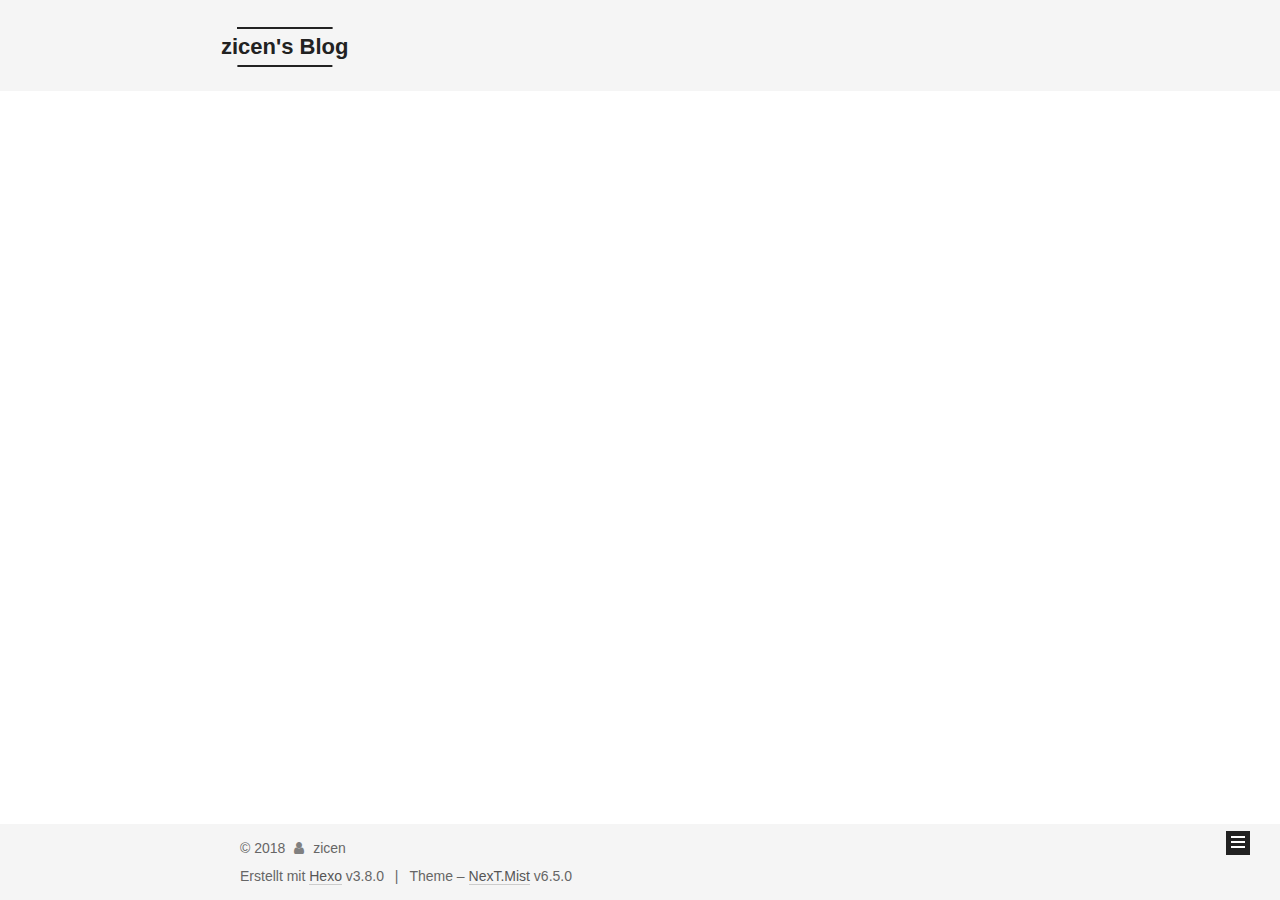
==== archives/index.html @ 10c8f57d "Site updated: 2018-11-01 23:35:56" ====
<!DOCTYPE html>












  


<html class="theme-next mist use-motion" lang="zh-Hans">
<head><meta name="generator" content="Hexo 3.8.0">
  <meta charset="UTF-8">
<meta http-equiv="X-UA-Compatible" content="IE=edge">
<meta name="viewport" content="width=device-width, initial-scale=1, maximum-scale=2">
<meta name="theme-color" content="#222">












<meta http-equiv="Cache-Control" content="no-transform">
<meta http-equiv="Cache-Control" content="no-siteapp">






















<link href="/lib/font-awesome/css/font-awesome.min.css?v=4.6.2" rel="stylesheet" type="text/css">

<link href="/css/main.css?v=6.5.0" rel="stylesheet" type="text/css">


  <link rel="apple-touch-icon" sizes="180x180" href="/images/apple-touch-icon-next.png?v=6.5.0">


  <link rel="icon" type="image/png" sizes="32x32" href="/images/favicon-32x32-next.png?v=6.5.0">


  <link rel="icon" type="image/png" sizes="16x16" href="/images/favicon-16x16-next.png?v=6.5.0">


  <link rel="mask-icon" href="/images/logo.svg?v=6.5.0" color="#222">









<script type="text/javascript" id="hexo.configurations">
  var NexT = window.NexT || {};
  var CONFIG = {
    root: '/',
    scheme: 'Mist',
    version: '6.5.0',
    sidebar: {"position":"left","display":"post","offset":12,"b2t":false,"scrollpercent":false,"onmobile":false},
    fancybox: false,
    fastclick: false,
    lazyload: false,
    tabs: true,
    motion: {"enable":true,"async":false,"transition":{"post_block":"fadeIn","post_header":"slideDownIn","post_body":"slideDownIn","coll_header":"slideLeftIn","sidebar":"slideUpIn"}},
    algolia: {
      applicationID: '',
      apiKey: '',
      indexName: '',
      hits: {"per_page":10},
      labels: {"input_placeholder":"Search for Posts","hits_empty":"We didn't find any results for the search: ${query}","hits_stats":"${hits} results found in ${time} ms"}
    }
  };
</script>


  




  <meta name="description" content="life is struggle">
<meta property="og:type" content="website">
<meta property="og:title" content="zicen&#39;s Blog">
<meta property="og:url" content="http://yoursite.com/archives/index.html">
<meta property="og:site_name" content="zicen&#39;s Blog">
<meta property="og:description" content="life is struggle">
<meta property="og:locale" content="zh-Hans">
<meta name="twitter:card" content="summary">
<meta name="twitter:title" content="zicen&#39;s Blog">
<meta name="twitter:description" content="life is struggle">






  <link rel="canonical" href="http://yoursite.com/archives/">



<script type="text/javascript" id="page.configurations">
  CONFIG.page = {
    sidebar: "",
  };
</script>

  <title>Archiv | zicen's Blog</title>
  











  <noscript>
  <style type="text/css">
    .use-motion .motion-element,
    .use-motion .brand,
    .use-motion .menu-item,
    .sidebar-inner,
    .use-motion .post-block,
    .use-motion .pagination,
    .use-motion .comments,
    .use-motion .post-header,
    .use-motion .post-body,
    .use-motion .collection-title { opacity: initial; }

    .use-motion .logo,
    .use-motion .site-title,
    .use-motion .site-subtitle {
      opacity: initial;
      top: initial;
    }

    .use-motion {
      .logo-line-before i { left: initial; }
      .logo-line-after i { right: initial; }
    }
  </style>
</noscript>

</head>

<body itemscope="" itemtype="http://schema.org/WebPage" lang="zh-Hans">

  
  
    
  

  <div class="container sidebar-position-left page-archive">
    <div class="headband"></div>

    <header id="header" class="header" itemscope="" itemtype="http://schema.org/WPHeader">
      <div class="header-inner"><div class="site-brand-wrapper">
  <div class="site-meta ">
    

    <div class="custom-logo-site-title">
      <a href="/" class="brand" rel="start">
        <span class="logo-line-before"><i></i></span>
        <span class="site-title">zicen's Blog</span>
        <span class="logo-line-after"><i></i></span>
      </a>
    </div>
    
      
        <p class="site-subtitle">life is struggle</p>
      
    
  </div>

  <div class="site-nav-toggle">
    <button aria-label="Toggle navigation bar">
      <span class="btn-bar"></span>
      <span class="btn-bar"></span>
      <span class="btn-bar"></span>
    </button>
  </div>
</div>



<nav class="site-nav">
  
    <ul id="menu" class="menu">
      
        
        
        
          
          <li class="menu-item menu-item-home">
    <a href="/" rel="section">
      <i class="menu-item-icon fa fa-fw fa-home"></i> <br>Startseite</a>
  </li>
        
        
        
          
          <li class="menu-item menu-item-archives menu-item-active">
    <a href="/archives/" rel="section">
      <i class="menu-item-icon fa fa-fw fa-archive"></i> <br>Archiv</a>
  </li>

      
      
    </ul>
  

  
    

    
    
      
      
    
      
      
    
    

  


  

  
</nav>



  



</div>
    </header>

    


    <main id="main" class="main">
      <div class="main-inner">
        <div class="content-wrap">
          
          <div id="content" class="content">
            

  
  
  
  <div class="post-block archive">
    <div id="posts" class="posts-collapse">
      <span class="archive-move-on"></span>

      
      <span class="archive-page-counter">
        
        
        
          
        
        Öhm..! Insgesamt 2 Artikel. Bleib dran.
      </span>
      

      

        
        
        

        
          
          <div class="collection-title">
            <h1 class="archive-year" id="archive-year-2018">2018</h1>
          </div>
        
        

        

  <article class="post post-type-normal" itemscope="" itemtype="http://schema.org/Article">
    <header class="post-header">

      <h2 class="post-title">
        
            <a class="post-title-link" href="/2018/11/01/test/" itemprop="url">
              
                <span itemprop="name">test</span>
              
            </a>
        
      </h2>

      <div class="post-meta">
        <time class="post-time" itemprop="dateCreated" datetime="2018-11-01T23:06:43+08:00" content="2018-11-01">
          11-01
        </time>
      </div>

    </header>
  </article>



      

        
        
        

        
        

        

  <article class="post post-type-normal" itemscope="" itemtype="http://schema.org/Article">
    <header class="post-header">

      <h2 class="post-title">
        
            <a class="post-title-link" href="/2018/11/01/hello-world/" itemprop="url">
              
                <span itemprop="name">Hello World</span>
              
            </a>
        
      </h2>

      <div class="post-meta">
        <time class="post-time" itemprop="dateCreated" datetime="2018-11-01T22:31:47+08:00" content="2018-11-01">
          11-01
        </time>
      </div>

    </header>
  </article>



      

    </div>
  </div>
  
  
  

  



          </div>
          

        </div>
        
          
  
  <div class="sidebar-toggle">
    <div class="sidebar-toggle-line-wrap">
      <span class="sidebar-toggle-line sidebar-toggle-line-first"></span>
      <span class="sidebar-toggle-line sidebar-toggle-line-middle"></span>
      <span class="sidebar-toggle-line sidebar-toggle-line-last"></span>
    </div>
  </div>

  <aside id="sidebar" class="sidebar">
    
    <div class="sidebar-inner">

      

      

      <section class="site-overview-wrap sidebar-panel sidebar-panel-active">
        <div class="site-overview">
          <div class="site-author motion-element" itemprop="author" itemscope="" itemtype="http://schema.org/Person">
            
              <p class="site-author-name" itemprop="name">zicen</p>
              <p class="site-description motion-element" itemprop="description">life is struggle</p>
          </div>

          
            <nav class="site-state motion-element">
              
                <div class="site-state-item site-state-posts">
                
                  <a href="/archives/">
                
                    <span class="site-state-item-count">2</span>
                    <span class="site-state-item-name">Artikel</span>
                  </a>
                </div>
              

              

              
            </nav>
          

          

          

          
          

          
          

          
            
          
          

        </div>
      </section>

      

      

    </div>
  </aside>


        
      </div>
    </main>

    <footer id="footer" class="footer">
      <div class="footer-inner">
        <div class="copyright"> &copy; <span itemprop="copyrightYear">2018</span>
  <span class="with-love" id="animate">
    <i class="fa fa-user"></i>
  </span>
  <span class="author" itemprop="copyrightHolder">zicen</span>

  

  
</div>




  <div class="powered-by">Erstellt mit  <a class="theme-link" target="_blank" href="https://hexo.io">Hexo</a> v3.8.0</div>



  <span class="post-meta-divider">|</span>



  <div class="theme-info">Theme – <a class="theme-link" target="_blank" href="https://theme-next.org">NexT.Mist</a> v6.5.0</div>




        








        
      </div>
    </footer>

    
      <div class="back-to-top">
        <i class="fa fa-arrow-up"></i>
        
      </div>
    

    
	
    

    
  </div>

  

<script type="text/javascript">
  if (Object.prototype.toString.call(window.Promise) !== '[object Function]') {
    window.Promise = null;
  }
</script>


























  
  
    <script type="text/javascript" src="/lib/jquery/index.js?v=2.1.3"></script>
  

  
  
    <script type="text/javascript" src="/lib/velocity/velocity.min.js?v=1.2.1"></script>
  

  
  
    <script type="text/javascript" src="/lib/velocity/velocity.ui.min.js?v=1.2.1"></script>
  


  


  <script type="text/javascript" src="/js/src/utils.js?v=6.5.0"></script>

  <script type="text/javascript" src="/js/src/motion.js?v=6.5.0"></script>



  
  

  

  


  <script type="text/javascript" src="/js/src/bootstrap.js?v=6.5.0"></script>



  



  










  





  

  

  

  

  

  
  

  

  

  

  

  

</body>
</html>
---- css/main.css ----
/* normalize.css v3.0.2 | MIT License | git.io/normalize */
html {
  font-family: sans-serif; /* 1 */
  -ms-text-size-adjust: 100%; /* 2 */
  -webkit-text-size-adjust: 100%; /* 2 */
}
body {
  margin: 0;
}
article,
aside,
details,
figcaption,
figure,
footer,
header,
hgroup,
main,
menu,
nav,
section,
summary {
  display: block;
}
audio,
canvas,
progress,
video {
  display: inline-block; /* 1 */
  vertical-align: baseline; /* 2 */
}
audio:not([controls]) {
  display: none;
  height: 0;
}
[hidden],
template {
  display: none;
}
a {
  background-color: transparent;
}
a:active,
a:hover {
  outline: 0;
}
abbr[title] {
  border-bottom: 1px dotted;
}
b,
strong {
  font-weight: bold;
}
dfn {
  font-style: italic;
}
h1 {
  font-size: 2em;
  margin: 0.67em 0;
}
mark {
  background: #ff0;
  color: #000;
}
small {
  font-size: 80%;
}
sub,
sup {
  font-size: 75%;
  line-height: 0;
  position: relative;
  vertical-align: baseline;
}
sup {
  top: -0.5em;
}
sub {
  bottom: -0.25em;
}
img {
  border: 0;
}
svg:not(:root) {
  overflow: hidden;
}
figure {
  margin: 1em 40px;
}
hr {
  -moz-box-sizing: content-box;
  box-sizing: content-box;
  height: 0;
}
pre {
  overflow: auto;
}
code,
kbd,
pre,
samp {
  font-family: monospace, monospace;
  font-size: 1em;
}
button,
input,
optgroup,
select,
textarea {
  color: inherit; /* 1 */
  font: inherit; /* 2 */
  margin: 0; /* 3 */
}
button {
  overflow: visible;
}
button,
select {
  text-transform: none;
}
button,
html input[type="button"],
input[type="reset"],
input[type="submit"] {
  -webkit-appearance: button; /* 2 */
  cursor: pointer; /* 3 */
}
button[disabled],
html input[disabled] {
  cursor: default;
}
button::-moz-focus-inner,
input::-moz-focus-inner {
  border: 0;
  padding: 0;
}
input {
  line-height: normal;
}
input[type="checkbox"],
input[type="radio"] {
  box-sizing: border-box; /* 1 */
  padding: 0; /* 2 */
}
input[type="number"]::-webkit-inner-spin-button,
input[type="number"]::-webkit-outer-spin-button {
  height: auto;
}
input[type="search"] {
  -webkit-appearance: textfield; /* 1 */
  -moz-box-sizing: content-box;
  -webkit-box-sizing: content-box; /* 2 */
  box-sizing: content-box;
}
input[type="search"]::-webkit-search-cancel-button,
input[type="search"]::-webkit-search-decoration {
  -webkit-appearance: none;
}
fieldset {
  border: 1px solid #c0c0c0;
  margin: 0 2px;
  padding: 0.35em 0.625em 0.75em;
}
legend {
  border: 0; /* 1 */
  padding: 0; /* 2 */
}
textarea {
  overflow: auto;
}
optgroup {
  font-weight: bold;
}
table {
  border-collapse: collapse;
  border-spacing: 0;
}
td,
th {
  padding: 0;
}
::selection {
  background: #262a30;
  color: #fff;
}
body {
  position: relative;
  font-family: 'Lato', "PingFang SC", "Microsoft YaHei", sans-serif;
  font-size: 14px;
  line-height: 2;
  color: #555;
  background: #fff;
}
@media (max-width: 767px) {
  body {
    padding-right: 0 !important;
  }
}
@media (min-width: 768px) and (max-width: 991px) {
  body {
    padding-right: 0 !important;
  }
}
@media (min-width: 1200px) {
  body {
    font-size: 16px;
  }
}
h1,
h2,
h3,
h4,
h5,
h6 {
  margin: 0;
  padding: 0;
  font-weight: bold;
  line-height: 1.5;
  font-family: 'Lato', "PingFang SC", "Microsoft YaHei", sans-serif;
}
h1,
h2,
h3,
h4,
h5,
h6 {
  margin: 20px 0 15px;
}
h1 {
  font-size: 24px;
}
@media (max-width: 767px) {
  h1 {
    font-size: 20px;
  }
}
h2 {
  font-size: 22px;
}
@media (max-width: 767px) {
  h2 {
    font-size: 18px;
  }
}
h3 {
  font-size: 20px;
}
@media (max-width: 767px) {
  h3 {
    font-size: 16px;
  }
}
h4 {
  font-size: 18px;
}
@media (max-width: 767px) {
  h4 {
    font-size: 14px;
  }
}
h5 {
  font-size: 16px;
}
@media (max-width: 767px) {
  h5 {
    font-size: 12px;
  }
}
h6 {
  font-size: 14px;
}
@media (max-width: 767px) {
  h6 {
    font-size: 10px;
  }
}
p {
  margin: 0 0 20px 0;
}
a,
span.exturl {
  overflow-wrap: break-word;
  word-wrap: break-word;
  background-color: transparent;
  color: #555;
  text-decoration: none;
  outline: none;
  border-bottom: 1px solid #999;
  cursor: pointer;
}
a:hover,
span.exturl:hover,
a:active,
span.exturl:active {
  color: #222;
  border-bottom-color: #222;
}
blockquote {
  margin: 0;
  padding: 0;
}
img {
  display: block;
  margin: auto;
  max-width: 100%;
  height: auto;
}
hr {
  margin: 40px 0;
  height: 3px;
  border: none;
  background-color: #ddd;
  background-image: repeating-linear-gradient(-45deg, #fff, #fff 4px, transparent 4px, transparent 8px);
}
blockquote {
  padding: 0 15px;
  color: #666;
  border-left: 4px solid #ddd;
}
blockquote cite::before {
  content: "-";
  padding: 0 5px;
}
dt {
  font-weight: 700;
}
dd {
  margin: 0;
  padding: 0;
}
kbd {
  border: 1px solid #ccc;
  border-radius: 0.2em;
  box-shadow: 0.1em 0.1em 0.2em rgba(0,0,0,0.1);
  background-color: #f9f9f9;
  font-family: inherit;
  background-image: -webkit-linear-gradient(top, #eee, #fff, #eee);
  padding: 0.1em 0.3em;
  white-space: nowrap;
}
.text-left {
  text-align: left;
}
.text-center {
  text-align: center;
}
.text-right {
  text-align: right;
}
.text-justify {
  text-align: justify;
}
.text-nowrap {
  white-space: nowrap;
}
.text-lowercase {
  text-transform: lowercase;
}
.text-uppercase {
  text-transform: uppercase;
}
.text-capitalize {
  text-transform: capitalize;
}
.center-block {
  display: block;
  margin-left: auto;
  margin-right: auto;
}
.clearfix:before,
.clearfix:after {
  content: " ";
  display: table;
}
.clearfix:after {
  clear: both;
}
.pullquote {
  width: 45%;
}
.pullquote.left {
  float: left;
  margin-left: 5px;
  margin-right: 10px;
}
.pullquote.right {
  float: right;
  margin-left: 10px;
  margin-right: 5px;
}
.affix.affix.affix {
  position: fixed;
}
.translation {
  margin-top: -20px;
  font-size: 14px;
  color: #999;
}
.scrollbar-measure {
  width: 100px;
  height: 100px;
  overflow: scroll;
  position: absolute;
  top: -9999px;
}
.use-motion .motion-element {
  opacity: 0;
}
table {
  margin: 20px 0;
  width: 100%;
  border-collapse: collapse;
  border-spacing: 0;
  border: 1px solid #ddd;
  font-size: 14px;
  word-break: break-all;
}
table>tbody>tr:nth-of-type(odd) {
  background-color: #f9f9f9;
}
table>tbody>tr:hover {
  background-color: #f5f5f5;
}
caption,
th,
td {
  padding: 8px;
  text-align: left;
  vertical-align: middle;
  font-weight: normal;
}
th,
td {
  border-bottom: 3px solid #ddd;
  border-right: 1px solid #eee;
}
th {
  padding-bottom: 10px;
  font-weight: 700;
}
td {
  border-bottom-width: 1px;
}
html,
body {
  height: 100%;
}
.container {
  position: relative;
  min-height: 100%;
}
.header-inner {
  margin: 0 auto;
  padding: 100px 0 70px;
  width: 700px;
}
@media (min-width: 1200px) {
  .container .header-inner {
    width: 800px;
  }
}
@media (min-width: 1600px) {
  .container .header-inner {
    width: 900px;
  }
}
.main {
  padding-bottom: 150px;
}
.main-inner {
  margin: 0 auto;
  width: 700px;
}
@media (min-width: 1200px) {
  .container .main-inner {
    width: 800px;
  }
}
@media (min-width: 1600px) {
  .container .main-inner {
    width: 900px;
  }
}
.footer {
  position: absolute;
  left: 0;
  bottom: 0;
  width: 100%;
  min-height: 50px;
}
.footer-inner {
  box-sizing: border-box;
  margin: 20px auto;
  width: 700px;
}
@media (min-width: 1200px) {
  .container .footer-inner {
    width: 800px;
  }
}
@media (min-width: 1600px) {
  .container .footer-inner {
    width: 900px;
  }
}
pre,
.highlight {
  overflow: auto;
  margin: 20px 0;
  padding: 0;
  font-size: 14px;
  color: #4d4d4c;
  background: #f7f7f7;
  line-height: 1.6;
}
pre,
code {
  font-family: consolas, Menlo, "PingFang SC", "Microsoft YaHei", monospace;
}
code {
  overflow-wrap: break-word;
  word-wrap: break-word;
  padding: 2px 4px;
  color: #555;
  background: #eee;
  border-radius: 3px;
  font-size: 14px;
}
pre {
  padding: 10px;
}
pre code {
  padding: 0;
  color: #4d4d4c;
  background: none;
  text-shadow: none;
}
.highlight {
  border-radius: 1px;
}
.highlight pre {
  border: none;
  margin: 0;
  padding: 10px 0;
}
.highlight table {
  margin: 0;
  width: auto;
  border: none;
}
.highlight td {
  border: none;
  padding: 0;
}
.highlight figcaption {
  font-size: 1em;
  color: #4d4d4c;
  line-height: 1em;
  margin-bottom: 1em;
  margin: 0em;
  padding: 0.5em;
  background: #eee;
  border-bottom: 1px solid #e9e9e9;
}
.highlight figcaption:before,
.highlight figcaption:after {
  content: " ";
  display: table;
}
.highlight figcaption:after {
  clear: both;
}
.highlight figcaption a {
  float: right;
  color: #4d4d4c;
}
.highlight figcaption a:hover {
  border-bottom-color: #4d4d4c;
}
.highlight .gutter pre {
  padding-left: 10px;
  padding-right: 10px;
  color: #869194;
  text-align: right;
  background-color: #eff2f3;
}
.highlight .code pre {
  width: 100%;
  padding-left: 10px;
  padding-right: 10px;
  background-color: #f7f7f7;
}
.highlight .line {
  height: 20px;
}
.gutter {
  -webkit-user-select: none;
  -moz-user-select: none;
  -ms-user-select: none;
  user-select: none;
}
.gist table {
  width: auto;
}
.gist table td {
  border: none;
}
pre .deletion {
  background: #fdd;
}
pre .addition {
  background: #dfd;
}
pre .meta {
  color: #8959a8;
}
pre .comment {
  color: #8e908c;
}
pre .variable,
pre .attribute,
pre .tag,
pre .regexp,
pre .ruby .constant,
pre .xml .tag .title,
pre .xml .pi,
pre .xml .doctype,
pre .html .doctype,
pre .css .id,
pre .css .class,
pre .css .pseudo {
  color: #c82829;
}
pre .number,
pre .preprocessor,
pre .built_in,
pre .literal,
pre .params,
pre .constant,
pre .command {
  color: #f5871f;
}
pre .ruby .class .title,
pre .css .rules .attribute,
pre .string,
pre .value,
pre .inheritance,
pre .header,
pre .ruby .symbol,
pre .xml .cdata,
pre .special,
pre .number,
pre .formula {
  color: #718c00;
}
pre .title,
pre .css .hexcolor {
  color: #3e999f;
}
pre .function,
pre .python .decorator,
pre .python .title,
pre .ruby .function .title,
pre .ruby .title .keyword,
pre .perl .sub,
pre .javascript .title,
pre .coffeescript .title {
  color: #4271ae;
}
pre .keyword,
pre .javascript .function {
  color: #8959a8;
}
.posts-expand .post-body img.full-image {
  border: none;
}
.blockquote-center,
.page-home .post-type-quote blockquote,
.page-post-detail .post-type-quote blockquote {
  position: relative;
  margin: 40px 0;
  padding: 0;
  border-left: none;
  text-align: center;
}
.blockquote-center::before,
.page-home .post-type-quote blockquote::before,
.page-post-detail .post-type-quote blockquote::before,
.blockquote-center::after,
.page-home .post-type-quote blockquote::after,
.page-post-detail .post-type-quote blockquote::after {
  position: absolute;
  content: ' ';
  display: block;
  width: 100%;
  height: 24px;
  opacity: 0.2;
  background-repeat: no-repeat;
  background-position: 0 -6px;
  background-size: 22px 22px;
}
.blockquote-center::before,
.page-home .post-type-quote blockquote::before,
.page-post-detail .post-type-quote blockquote::before {
  top: -20px;
  background-image: url("../images/quote-l.svg");
  border-top: 1px solid #ccc;
}
.blockquote-center::after,
.page-home .post-type-quote blockquote::after,
.page-post-detail .post-type-quote blockquote::after {
  bottom: -20px;
  background-image: url("../images/quote-r.svg");
  border-bottom: 1px solid #ccc;
  background-position: 100% 8px;
}
.blockquote-center p,
.page-home .post-type-quote blockquote p,
.page-post-detail .post-type-quote blockquote p,
.blockquote-center div,
.page-home .post-type-quote blockquote div,
.page-post-detail .post-type-quote blockquote div {
  text-align: center;
}
.post .post-body .group-picture img {
  box-sizing: border-box;
  padding: 0 3px;
  border: none;
}
.post .group-picture-row {
  overflow: hidden;
  margin-top: 6px;
}
.post .group-picture-row:first-child {
  margin-top: 0;
}
.post .group-picture-column {
  float: left;
}
.page-post-detail .post-body .group-picture-column {
  float: none;
  margin-top: 10px;
  width: auto !important;
}
.page-post-detail .post-body .group-picture-column img {
  margin: 0 auto;
}
.page-archive .group-picture-container {
  overflow: hidden;
}
.page-archive .group-picture-row {
  float: left;
}
.page-archive .group-picture-row:first-child {
  margin-top: 6px;
}
.page-archive .group-picture-column {
  max-width: 150px;
  max-height: 150px;
}
.post-body .note {
  position: relative;
  padding: 15px;
  margin-bottom: 20px;
  border: 1px solid #eee;
  border-left-width: 5px;
  border-radius: 3px;
}
.post-body .note h2,
.post-body .note h3,
.post-body .note h4,
.post-body .note h5,
.post-body .note h6 {
  margin-top: 0;
  margin-bottom: 0;
  border-bottom: initial;
  padding-top: 0 !important;
}
.post-body .note p:first-child,
.post-body .note ul:first-child,
.post-body .note ol:first-child,
.post-body .note table:first-child,
.post-body .note pre:first-child,
.post-body .note blockquote:first-child {
  margin-top: 0;
}
.post-body .note p:last-child,
.post-body .note ul:last-child,
.post-body .note ol:last-child,
.post-body .note table:last-child,
.post-body .note pre:last-child,
.post-body .note blockquote:last-child {
  margin-bottom: 0;
}
.post-body .note.default {
  border-left-color: #777;
}
.post-body .note.default h2,
.post-body .note.default h3,
.post-body .note.default h4,
.post-body .note.default h5,
.post-body .note.default h6 {
  color: #777;
}
.post-body .note.primary {
  border-left-color: #6f42c1;
}
.post-body .note.primary h2,
.post-body .note.primary h3,
.post-body .note.primary h4,
.post-body .note.primary h5,
.post-body .note.primary h6 {
  color: #6f42c1;
}
.post-body .note.info {
  border-left-color: #428bca;
}
.post-body .note.info h2,
.post-body .note.info h3,
.post-body .note.info h4,
.post-body .note.info h5,
.post-body .note.info h6 {
  color: #428bca;
}
.post-body .note.success {
  border-left-color: #5cb85c;
}
.post-body .note.success h2,
.post-body .note.success h3,
.post-body .note.success h4,
.post-body .note.success h5,
.post-body .note.success h6 {
  color: #5cb85c;
}
.post-body .note.warning {
  border-left-color: #f0ad4e;
}
.post-body .note.warning h2,
.post-body .note.warning h3,
.post-body .note.warning h4,
.post-body .note.warning h5,
.post-body .note.warning h6 {
  color: #f0ad4e;
}
.post-body .note.danger {
  border-left-color: #d9534f;
}
.post-body .note.danger h2,
.post-body .note.danger h3,
.post-body .note.danger h4,
.post-body .note.danger h5,
.post-body .note.danger h6 {
  color: #d9534f;
}
.post-body .label {
  display: inline;
  padding: 0 2px;
  white-space: nowrap;
}
.post-body .label.default {
  background-color: #f0f0f0;
}
.post-body .label.primary {
  background-color: #efe6f7;
}
.post-body .label.info {
  background-color: #e5f2f8;
}
.post-body .label.success {
  background-color: #e7f4e9;
}
.post-body .label.warning {
  background-color: #fcf6e1;
}
.post-body .label.danger {
  background-color: #fae8eb;
}
.post-body .tabs {
  position: relative;
  display: block;
  margin-bottom: 20px;
  padding-top: 10px;
}
.post-body .tabs ul.nav-tabs {
  margin: 0;
  padding: 0;
  display: flex;
  margin-bottom: -1px;
}
@media (max-width: 413px) {
  .post-body .tabs ul.nav-tabs {
    display: block;
    margin-bottom: 5px;
  }
}
.post-body .tabs ul.nav-tabs li.tab {
  list-style-type: none !important;
  margin: 0 0.25em 0 0;
  border-top: 3px solid transparent;
  border-left: 1px solid transparent;
  border-right: 1px solid transparent;
}
@media (max-width: 413px) {
  .post-body .tabs ul.nav-tabs li.tab {
    margin: initial;
    border-top: 1px solid transparent;
    border-left: 3px solid transparent;
    border-right: 1px solid transparent;
    border-bottom: 1px solid transparent;
  }
}
.post-body .tabs ul.nav-tabs li.tab a {
  outline: 0;
  border-bottom: initial;
  display: block;
  line-height: 1.8em;
  padding: 0.25em 0.75em;
  transition-duration: 0.2s;
  transition-timing-function: ease-out;
  transition-delay: 0s;
}
.post-body .tabs ul.nav-tabs li.tab a i {
  width: 1.285714285714286em;
}
.post-body .tabs ul.nav-tabs li.tab.active {
  border-top: 3px solid #fc6423;
  border-left: 1px solid #ddd;
  border-right: 1px solid #ddd;
  background-color: #fff;
}
@media (max-width: 413px) {
  .post-body .tabs ul.nav-tabs li.tab.active {
    border-top: 1px solid #ddd;
    border-left: 3px solid #fc6423;
    border-right: 1px solid #ddd;
    border-bottom: 1px solid #ddd;
  }
}
.post-body .tabs ul.nav-tabs li.tab.active a {
  cursor: default;
  color: #555;
}
.post-body .tabs .tab-content {
  background-color: #fff;
}
.post-body .tabs .tab-content .tab-pane {
  border: 1px solid #ddd;
  padding: 20px 20px 0 20px;
}
.post-body .tabs .tab-content .tab-pane:not(.active) {
  display: none !important;
}
.post-body .tabs .tab-content .tab-pane.active {
  display: block !important;
}
.btn {
  display: inline-block;
  padding: 0 20px;
  font-size: 14px;
  color: #555;
  background: transparent;
  border: 2px solid #222;
  text-decoration: none;
  border-radius: 0;
  transition-property: background-color;
  transition-duration: 0.2s;
  transition-timing-function: ease-in-out;
  transition-delay: 0s;
  line-height: 2;
}
.btn:hover {
  border-color: #222;
  color: #222;
  background: #fff;
}
.btn +.btn {
  margin: 0 0 8px 8px;
}
.btn .fa-fw {
  width: 1.285714285714286em;
  text-align: left;
}
.btn-bar {
  display: block;
  width: 22px;
  height: 2px;
  background: #555;
  border-radius: 1px;
}
.btn-bar+.btn-bar {
  margin-top: 4px;
}
.pagination {
  margin: 120px 0 40px;
  text-align: center;
  border-top: 1px solid #eee;
}
.page-number-basic,
.pagination .prev,
.pagination .next,
.pagination .page-number,
.pagination .space {
  display: inline-block;
  position: relative;
  top: -1px;
  margin: 0 10px;
  padding: 0 11px;
}
@media (max-width: 767px) {
  .page-number-basic,
  .pagination .prev,
  .pagination .next,
  .pagination .page-number,
  .pagination .space {
    margin: 0 5px;
  }
}
.pagination .prev,
.pagination .next,
.pagination .page-number {
  border-bottom: 0;
  border-top: 1px solid #eee;
  transition-property: border-color;
  transition-duration: 0.2s;
  transition-timing-function: ease-in-out;
  transition-delay: 0s;
}
.pagination .prev:hover,
.pagination .next:hover,
.pagination .page-number:hover {
  border-top-color: #222;
}
.pagination .space {
  padding: 0;
  margin: 0;
}
.pagination .prev {
  margin-left: 0;
}
.pagination .next {
  margin-right: 0;
}
.pagination .page-number.current {
  color: #fff;
  background: #ccc;
  border-top-color: #ccc;
}
@media (max-width: 767px) {
  .pagination {
    border-top: none;
  }
  .pagination .prev,
  .pagination .next,
  .pagination .page-number {
    margin-bottom: 10px;
    border-top: 0;
    border-bottom: 1px solid #eee;
    padding: 0 10px;
  }
  .pagination .prev:hover,
  .pagination .next:hover,
  .pagination .page-number:hover {
    border-bottom-color: #222;
  }
}
.comments {
  margin: 60px 20px 0;
}
.tag-cloud {
  text-align: center;
}
.tag-cloud a {
  display: inline-block;
  margin: 10px;
}
.back-to-top {
  box-sizing: border-box;
  position: fixed;
  bottom: -100px;
  right: 30px;
  z-index: 1050;
  padding: 0 6px;
  width: 24px;
  background: #222;
  font-size: 12px;
  opacity: 1;
  color: #fff;
  cursor: pointer;
  text-align: center;
  -webkit-transform: translateZ(0);
  transition-property: bottom;
  transition-duration: 0.2s;
  transition-timing-function: ease-in-out;
  transition-delay: 0s;
}
@media (min-width: 768px) and (max-width: 991px) {
  .back-to-top {
    display: none !important;
  }
}
@media (max-width: 767px) {
  .back-to-top {
    display: none !important;
  }
}
.back-to-top.back-to-top-on {
  bottom: 19px;
}
.header {
  background: transparent;
}
.header-inner {
  position: relative;
}
.headband {
  height: 3px;
  background: #222;
}
.site-meta {
  margin: 0;
  text-align: left;
}
@media (max-width: 767px) {
  .site-meta {
    text-align: center;
  }
}
.brand {
  position: relative;
  display: inline-block;
  padding: 0 40px;
  color: #222;
  background: #222;
  border-bottom: none;
}
.brand:hover {
  color: #222;
}
.logo {
  display: inline-block;
  margin-right: 5px;
  line-height: 36px;
  vertical-align: top;
}
.site-title {
  display: inline-block;
  vertical-align: top;
  line-height: 36px;
  font-size: 20px;
  font-weight: normal;
  font-family: 'Lato', "PingFang SC", "Microsoft YaHei", sans-serif;
}
.site-subtitle {
  margin-top: 10px;
  font-size: 13px;
  color: #999;
}
.use-motion .brand {
  opacity: 0;
}
.use-motion .logo,
.use-motion .site-title,
.use-motion .site-subtitle {
  opacity: 0;
  position: relative;
  top: -10px;
}
.site-nav-toggle {
  display: none;
  position: absolute;
  top: 10px;
  left: 10px;
}
@media (max-width: 767px) {
  .site-nav-toggle {
    display: block;
  }
}
.site-nav-toggle button {
  margin-top: 2px;
  padding: 9px 10px;
  background: transparent;
  border: none;
}
@media (max-width: 767px) {
  .site-nav {
    display: none;
    margin: 0 -10px;
    padding: 0 10px;
    clear: both;
    border-top: 1px solid #ddd;
  }
}
@media (min-width: 768px) and (max-width: 991px) {
  .site-nav {
    display: block !important;
  }
}
@media (min-width: 992px) {
  .site-nav {
    display: block !important;
  }
}
.menu {
  margin-top: 20px;
  padding-left: 0;
  text-align: center;
}
.menu .menu-item {
  display: inline-block;
  margin: 0 10px;
  list-style: none;
}
@media screen and (max-width: 767px) {
  .menu .menu-item {
    margin-top: 10px;
  }
}
.menu .menu-item a {
  display: block;
  font-size: 13px;
  line-height: inherit;
  border-bottom: 1px solid transparent;
  transition-property: border-color;
  transition-duration: 0.2s;
  transition-timing-function: ease-in-out;
  transition-delay: 0s;
}
.menu .menu-item a:hover,
.menu-item-active a {
  border-bottom-color: #222;
}
.menu .menu-item .fa {
  margin-right: 5px;
}
.use-motion .menu-item {
  opacity: 0;
}
.post-body {
  overflow-wrap: break-word;
  word-wrap: break-word;
  font-family: 'Lato', "PingFang SC", "Microsoft YaHei", sans-serif;
}
.post-body span.exturl .fa {
  font-size: 14px;
  margin-left: 4px;
}
.post-body .fancybox img {
  display: block !important;
  margin: 0 auto;
  cursor: pointer;
  cursor: zoom-in;
  cursor: -webkit-zoom-in;
}
.post-body .image-caption,
.post-body .figure .caption {
  margin: -20px auto 15px;
  text-align: center;
  font-size: 14px;
  color: #999;
  font-weight: bold;
  line-height: 1;
}
.post-sticky-flag {
  display: inline-block;
  font-size: 16px;
  -ms-transform: rotate(30deg);
  -webkit-transform: rotate(30deg);
  -moz-transform: rotate(30deg);
  -ms-transform: rotate(30deg);
  -o-transform: rotate(30deg);
  transform: rotate(30deg);
}
.use-motion .post-block,
.use-motion .pagination,
.use-motion .comments {
  opacity: 0;
}
.use-motion .post-header {
  opacity: 0;
}
.use-motion .post-body {
  opacity: 0;
}
.use-motion .collection-title {
  opacity: 0;
}
.posts-expand {
  padding-top: 40px;
}
@media (max-width: 767px) {
  .posts-expand {
    margin: 0 20px;
  }
  .post-body pre .gutter pre {
    padding-right: 10px;
  }
  .post-body .highlight {
    margin-left: 0px;
    margin-right: 0px;
    padding: 0;
  }
  .post-body .highlight .gutter pre {
    padding-right: 10px;
  }
}
@media (min-width: 992px) {
  .posts-expand .post-body {
    text-align: justify;
  }
}
.posts-expand .post-body h2,
.posts-expand .post-body h3,
.posts-expand .post-body h4,
.posts-expand .post-body h5,
.posts-expand .post-body h6 {
  padding-top: 10px;
}
.posts-expand .post-body h2 .header-anchor,
.posts-expand .post-body h3 .header-anchor,
.posts-expand .post-body h4 .header-anchor,
.posts-expand .post-body h5 .header-anchor,
.posts-expand .post-body h6 .header-anchor {
  float: right;
  margin-left: 10px;
  color: #ccc;
  border-bottom-style: none;
  visibility: hidden;
}
.posts-expand .post-body h2 .header-anchor:hover,
.posts-expand .post-body h3 .header-anchor:hover,
.posts-expand .post-body h4 .header-anchor:hover,
.posts-expand .post-body h5 .header-anchor:hover,
.posts-expand .post-body h6 .header-anchor:hover {
  color: inherit;
}
.posts-expand .post-body h2:hover .header-anchor,
.posts-expand .post-body h3:hover .header-anchor,
.posts-expand .post-body h4:hover .header-anchor,
.posts-expand .post-body h5:hover .header-anchor,
.posts-expand .post-body h6:hover .header-anchor {
  visibility: visible;
}
.posts-expand .post-body ul li {
  list-style: circle;
}
.posts-expand .post-body img {
  box-sizing: border-box;
  margin: auto;
  padding: 3px;
  border: 1px solid #ddd;
}
.posts-expand .post-body .fancybox img {
  margin: 0 auto 25px;
}
.posts-expand .post-body img {
  margin: 0 auto 25px;
}
@media (max-width: 767px) {
  .posts-collapse {
    margin: 0 20px;
  }
  .posts-collapse .post-title,
  .posts-collapse .post-meta {
    display: block;
    width: auto;
    text-align: left;
  }
}
.posts-collapse {
  position: relative;
  z-index: 1010;
  margin-left: 0;
}
.posts-collapse::after {
  content: " ";
  position: absolute;
  top: 20px;
  left: 0;
  margin-left: -2px;
  width: 4px;
  height: 100%;
  background: #f5f5f5;
  z-index: -1;
}
@media (max-width: 767px) {
  .posts-collapse {
    margin: 0 20px;
  }
}
.posts-collapse .collection-title {
  position: relative;
  margin: 60px 0;
}
.posts-collapse .collection-title h1,
.posts-collapse .collection-title h2 {
  margin-left: 20px;
}
.posts-collapse .collection-title small {
  color: #bbb;
  margin-left: 5px;
}
.posts-collapse .collection-title::before {
  content: " ";
  position: absolute;
  left: 0;
  top: 50%;
  margin-left: -4px;
  margin-top: -4px;
  width: 8px;
  height: 8px;
  background: #bbb;
  border-radius: 50%;
}
.posts-collapse .post {
  margin: 30px 0;
}
.posts-collapse .post-header {
  position: relative;
  transition-duration: 0.2s;
  transition-timing-function: ease-in-out;
  transition-delay: 0s;
  transition-property: border;
  border-bottom: 1px dashed #ccc;
}
.posts-collapse .post-header::before {
  content: " ";
  position: absolute;
  left: 0;
  top: 12px;
  width: 6px;
  height: 6px;
  margin-left: -4px;
  background: #bbb;
  border-radius: 50%;
  border: 1px solid #fff;
  transition-duration: 0.2s;
  transition-timing-function: ease-in-out;
  transition-delay: 0s;
  transition-property: background;
}
.posts-collapse .post-header:hover {
  border-bottom-color: #666;
}
.posts-collapse .post-header:hover::before {
  background: #222;
}
.posts-collapse .post-meta {
  position: absolute;
  font-size: 12px;
  left: 20px;
  top: 5px;
}
.posts-collapse .post-comments-count {
  display: none;
}
.posts-collapse .post-title {
  margin-left: 60px;
  font-size: 16px;
  font-weight: normal;
  line-height: inherit;
}
.posts-collapse .post-title::after {
  margin-left: 3px;
  opacity: 0.6;
}
.posts-collapse .post-title a {
  color: #666;
  border-bottom: none;
}
.page-home .post-type-quote .post-header,
.page-post-detail .post-type-quote .post-header,
.page-home .post-type-quote .post-tags,
.page-post-detail .post-type-quote .post-tags {
  display: none;
}
.posts-expand .post-title {
  overflow-wrap: break-word;
  word-wrap: break-word;
  text-align: center;
  font-weight: 400;
}
.posts-expand .post-title-link {
  display: inline-block;
  position: relative;
  color: #555;
  border-bottom: none;
  line-height: 1.2;
  vertical-align: top;
}
.posts-expand .post-title-link::before {
  content: "";
  position: absolute;
  width: 100%;
  height: 2px;
  bottom: 0;
  left: 0;
  background-color: #000;
  visibility: hidden;
  -webkit-transform: scaleX(0);
  -moz-transform: scaleX(0);
  -ms-transform: scaleX(0);
  -o-transform: scaleX(0);
  transform: scaleX(0);
  transition-duration: 0.2s;
  transition-timing-function: ease-in-out;
  transition-delay: 0s;
}
.posts-expand .post-title-link:hover::before {
  visibility: visible;
  -webkit-transform: scaleX(1);
  -moz-transform: scaleX(1);
  -ms-transform: scaleX(1);
  -o-transform: scaleX(1);
  transform: scaleX(1);
}
.posts-expand .post-title-link .fa {
  font-size: 16px;
}
.posts-expand .post-meta {
  margin: 3px 0 60px 0;
  color: #999;
  font-family: 'Lato', "PingFang SC", "Microsoft YaHei", sans-serif;
  font-size: 12px;
  text-align: center;
}
.posts-expand .post-meta .post-category-list {
  display: inline-block;
  margin: 0;
  padding: 3px;
}
.posts-expand .post-meta .post-category-list-link {
  color: #999;
}
.posts-expand .post-meta .post-description {
  font-size: 14px;
  margin-top: 2px;
}
.posts-expand .post-meta time {
  border-bottom: 1px dashed #999;
  cursor: help;
}
.post-meta-divider {
  margin: 0 0.5em;
}
.post-meta-item-icon {
  margin-right: 3px;
}
@media (min-width: 768px) and (max-width: 991px) {
  .post-meta-item-icon {
    display: inline-block;
  }
}
@media (max-width: 767px) {
  .post-meta-item-icon {
    display: inline-block;
  }
}
@media (min-width: 768px) and (max-width: 991px) {
  .post-meta-item-text {
    display: none;
  }
}
@media (max-width: 767px) {
  .post-meta-item-text {
    display: none;
  }
}
.post-button {
  margin-top: 40px;
}
.posts-expand .post-tags {
  margin-top: 40px;
  text-align: center;
}
.posts-expand .post-tags a {
  display: inline-block;
  margin-right: 10px;
  font-size: 13px;
}
.post-nav {
  display: table;
  margin-top: 15px;
  width: 100%;
  border-top: 1px solid #eee;
}
.post-nav-divider {
  display: table-cell;
  width: 10%;
}
.post-nav-item {
  display: table-cell;
  padding: 10px 0 0 0;
  width: 45%;
  vertical-align: top;
}
.post-nav-item a {
  position: relative;
  display: block;
  line-height: 25px;
  font-size: 14px;
  color: #555;
  border-bottom: none;
}
.post-nav-item a:hover {
  color: #222;
  border-bottom: none;
}
.post-nav-item a:active {
  top: 2px;
}
.post-nav-item .fa {
  position: absolute;
  top: 8px;
  left: 0;
  font-size: 12px;
}
.post-nav-next a {
  padding-left: 15px;
}
.post-nav-prev {
  text-align: right;
}
.post-nav-prev a {
  padding-right: 15px;
}
.post-nav-prev .fa {
  right: 0;
  left: auto;
}
.posts-expand .post-eof {
  display: block;
  margin: 80px auto 60px;
  width: 8%;
  height: 1px;
  background: #ccc;
  text-align: center;
}
.post:last-child .post-eof.post-eof.post-eof {
  display: none;
}
.post-gallery {
  display: table;
  table-layout: fixed;
  width: 100%;
  border-collapse: separate;
}
.post-gallery-row {
  display: table-row;
}
.post-gallery .post-gallery-img {
  display: table-cell;
  text-align: center;
  vertical-align: middle;
  border: none;
}
.post-gallery .post-gallery-img img {
  max-width: 100%;
  max-height: 100%;
  border: none;
}
.fancybox-close,
.fancybox-close:hover {
  border: none;
}
.rtl.post-body p,
.rtl.post-body a,
.rtl.post-body h1,
.rtl.post-body h2,
.rtl.post-body h3,
.rtl.post-body h4,
.rtl.post-body h5,
.rtl.post-body h6,
.rtl.post-body li,
.rtl.post-body ul,
.rtl.post-body ol {
  direction: rtl;
  font-family: UKIJ Ekran;
}
.rtl.post-title {
  font-family: UKIJ Ekran;
}
.sidebar {
  position: fixed;
  right: 0;
  top: 0;
  bottom: 0;
  width: 0;
  z-index: 1040;
  box-shadow: inset 0 2px 6px #000;
  background: #222;
  -webkit-transform: translateZ(0);
}
.sidebar a,
.sidebar .exturl {
  color: #999;
  border-bottom-color: #555;
}
.sidebar a:hover,
.sidebar .exturl:hover {
  color: #eee;
}
@media (min-width: 768px) and (max-width: 991px) {
  .sidebar {
    display: none !important;
  }
}
@media (max-width: 767px) {
  .sidebar {
    display: none !important;
  }
}
.sidebar-inner {
  position: relative;
  padding: 20px 10px;
  color: #999;
  text-align: center;
}
.site-overview-wrap {
  overflow: hidden;
}
.site-overview {
  overflow-y: auto;
  overflow-x: hidden;
}
.sidebar-toggle {
  position: fixed;
  right: 30px;
  bottom: 45px;
  width: 14px;
  height: 14px;
  padding: 5px;
  background: #222;
  line-height: 0;
  z-index: 1050;
  cursor: pointer;
  -webkit-transform: translateZ(0);
}
@media (min-width: 768px) and (max-width: 991px) {
  .sidebar-toggle {
    display: none !important;
  }
}
@media (max-width: 767px) {
  .sidebar-toggle {
    display: none !important;
  }
}
.sidebar-toggle-line {
  position: relative;
  display: inline-block;
  vertical-align: top;
  height: 2px;
  width: 100%;
  background: #fff;
  margin-top: 3px;
}
.sidebar-toggle-line:first-child {
  margin-top: 0;
}
.site-author-image {
  display: block;
  margin: 0 auto;
  padding: 2px;
  max-width: 96px;
  height: auto;
  border: 2px solid #333;
  opacity: 1;
}
.site-author-name {
  margin: 5px 0 0;
  text-align: center;
  color: #f5f5f5;
  font-weight: normal;
}
.site-description {
  margin-top: 5px;
  text-align: center;
  font-size: 14px;
  color: #999;
}
.site-state {
  overflow: hidden;
  line-height: 1.4;
  white-space: nowrap;
  text-align: center;
}
.site-state-item {
  display: inline-block;
  padding: 0 15px;
  border-left: 1px solid #333;
}
.site-state-item:first-child {
  border-left: none;
}
.site-state-item a {
  border-bottom: none;
}
.site-state-item-count {
  display: block;
  text-align: center;
  color: inherit;
  font-weight: 600;
  font-size: 18px;
}
.site-state-item-name {
  font-size: 13px;
  color: inherit;
}
.feed-link {
  margin-top: 20px;
}
.feed-link a {
  display: inline-block;
  padding: 0 15px;
  color: #fc6423;
  border: 1px solid #fc6423;
  border-radius: 4px;
}
.feed-link a i {
  color: #fc6423;
  font-size: 14px;
}
.feed-link a:hover {
  color: #fff;
  background: #fc6423;
}
.feed-link a:hover i {
  color: #fff;
}
.links-of-author {
  margin-top: 20px;
}
.links-of-author a,
.links-of-author .exturl {
  display: inline-block;
  vertical-align: middle;
  margin-right: 10px;
  margin-bottom: 10px;
  border-bottom-color: #555;
  font-size: 13px;
}
.links-of-author a:before,
.links-of-author .exturl:before {
  display: inline-block;
  vertical-align: middle;
  margin-right: 3px;
  content: " ";
  width: 4px;
  height: 4px;
  border-radius: 50%;
  background: #86ffd9;
}
.links-of-blogroll {
  font-size: 13px;
}
.links-of-blogroll-title {
  margin-top: 20px;
  font-size: 14px;
  font-weight: 600;
}
.links-of-blogroll-list {
  margin: 0;
  padding: 0;
  list-style: none;
}
.links-of-blogroll-item {
  padding: 2px 10px;
}
.links-of-blogroll-item a {
  max-width: 280px;
  box-sizing: border-box;
  display: inline-block;
  overflow: hidden;
  white-space: nowrap;
  text-overflow: ellipsis;
}
.sidebar-nav {
  margin: 0 0 20px;
  padding-left: 0;
}
.sidebar-nav li {
  display: inline-block;
  cursor: pointer;
  border-bottom: 1px solid transparent;
  font-size: 14px;
  color: #555;
}
.sidebar-nav li:hover {
  color: #f5f5f5;
}
.page-post-detail .sidebar-nav-toc {
  padding: 0 5px;
}
.page-post-detail .sidebar-nav-overview {
  margin-left: 10px;
}
.sidebar-nav .sidebar-nav-active {
  color: #87daff;
  border-bottom-color: #87daff;
}
.sidebar-nav .sidebar-nav-active:hover {
  color: #87daff;
}
.sidebar-panel {
  display: none;
}
.sidebar-panel-active {
  display: block;
}
.post-toc-empty {
  font-size: 14px;
  color: #666;
}
.post-toc-wrap {
  overflow: hidden;
}
.post-toc {
  overflow: auto;
}
.post-toc ol {
  margin: 0;
  padding: 0 2px 5px 10px;
  text-align: left;
  list-style: none;
  font-size: 14px;
}
.post-toc ol > ol {
  padding-left: 0;
}
.post-toc ol a {
  transition-duration: 0.2s;
  transition-timing-function: ease-in-out;
  transition-delay: 0s;
  transition-property: all;
  color: #999;
  border-bottom-color: #555;
}
.post-toc ol a:hover {
  color: #ccc;
  border-bottom-color: #ccc;
}
.post-toc .nav-item {
  overflow: hidden;
  text-overflow: ellipsis;
  white-space: nowrap;
  line-height: 1.8;
}
.post-toc .nav .nav-child {
  display: none;
}
.post-toc .nav .active > .nav-child {
  display: block;
}
.post-toc .nav .active-current > .nav-child {
  display: block;
}
.post-toc .nav .active-current > .nav-child > .nav-item {
  display: block;
}
.post-toc .nav .active > a {
  color: #87daff;
  border-bottom-color: #87daff;
}
.post-toc .nav .active-current > a {
  color: #87daff;
}
.post-toc .nav .active-current > a:hover {
  color: #87daff;
}
.footer {
  font-size: 14px;
  color: #999;
}
.footer img {
  border: none;
}
.footer-inner {
  text-align: center;
}
.with-love {
  display: inline-block;
  margin: 0 5px;
  color: #808080;
}
.powered-by,
.theme-info {
  display: inline-block;
}
.cc-license {
  margin-top: 10px;
  text-align: center;
}
.cc-license .cc-opacity {
  opacity: 0.7;
  border-bottom: none;
}
.cc-license .cc-opacity:hover {
  opacity: 0.9;
}
.cc-license img {
  display: inline-block;
}
@-moz-keyframes iconAnimate {
  0%, 100% {
    -webkit-transform: scale(1);
    -moz-transform: scale(1);
    -ms-transform: scale(1);
    -o-transform: scale(1);
    transform: scale(1);
  }
  10%, 30% {
    -webkit-transform: scale(0.9);
    -moz-transform: scale(0.9);
    -ms-transform: scale(0.9);
    -o-transform: scale(0.9);
    transform: scale(0.9);
  }
  20%, 40%, 60%, 80% {
    -webkit-transform: scale(1.1);
    -moz-transform: scale(1.1);
    -ms-transform: scale(1.1);
    -o-transform: scale(1.1);
    transform: scale(1.1);
  }
  50%, 70% {
    -webkit-transform: scale(1.1);
    -moz-transform: scale(1.1);
    -ms-transform: scale(1.1);
    -o-transform: scale(1.1);
    transform: scale(1.1);
  }
}
@-webkit-keyframes iconAnimate {
  0%, 100% {
    -webkit-transform: scale(1);
    -moz-transform: scale(1);
    -ms-transform: scale(1);
    -o-transform: scale(1);
    transform: scale(1);
  }
  10%, 30% {
    -webkit-transform: scale(0.9);
    -moz-transform: scale(0.9);
    -ms-transform: scale(0.9);
    -o-transform: scale(0.9);
    transform: scale(0.9);
  }
  20%, 40%, 60%, 80% {
    -webkit-transform: scale(1.1);
    -moz-transform: scale(1.1);
    -ms-transform: scale(1.1);
    -o-transform: scale(1.1);
    transform: scale(1.1);
  }
  50%, 70% {
    -webkit-transform: scale(1.1);
    -moz-transform: scale(1.1);
    -ms-transform: scale(1.1);
    -o-transform: scale(1.1);
    transform: scale(1.1);
  }
}
@-o-keyframes iconAnimate {
  0%, 100% {
    -webkit-transform: scale(1);
    -moz-transform: scale(1);
    -ms-transform: scale(1);
    -o-transform: scale(1);
    transform: scale(1);
  }
  10%, 30% {
    -webkit-transform: scale(0.9);
    -moz-transform: scale(0.9);
    -ms-transform: scale(0.9);
    -o-transform: scale(0.9);
    transform: scale(0.9);
  }
  20%, 40%, 60%, 80% {
    -webkit-transform: scale(1.1);
    -moz-transform: scale(1.1);
    -ms-transform: scale(1.1);
    -o-transform: scale(1.1);
    transform: scale(1.1);
  }
  50%, 70% {
    -webkit-transform: scale(1.1);
    -moz-transform: scale(1.1);
    -ms-transform: scale(1.1);
    -o-transform: scale(1.1);
    transform: scale(1.1);
  }
}
@keyframes iconAnimate {
  0%, 100% {
    -webkit-transform: scale(1);
    -moz-transform: scale(1);
    -ms-transform: scale(1);
    -o-transform: scale(1);
    transform: scale(1);
  }
  10%, 30% {
    -webkit-transform: scale(0.9);
    -moz-transform: scale(0.9);
    -ms-transform: scale(0.9);
    -o-transform: scale(0.9);
    transform: scale(0.9);
  }
  20%, 40%, 60%, 80% {
    -webkit-transform: scale(1.1);
    -moz-transform: scale(1.1);
    -ms-transform: scale(1.1);
    -o-transform: scale(1.1);
    transform: scale(1.1);
  }
  50%, 70% {
    -webkit-transform: scale(1.1);
    -moz-transform: scale(1.1);
    -ms-transform: scale(1.1);
    -o-transform: scale(1.1);
    transform: scale(1.1);
  }
}
.fa {
  font-family: FontAwesome !important;
}
.local-search-pop-overlay {
  position: fixed;
  width: 100%;
  height: 100%;
  top: 0;
  left: 0;
  z-index: 2080;
  background-color: rgba(0,0,0,0.3);
}
.local-search-popup {
  display: none;
  position: fixed;
  top: 10%;
  left: 50%;
  margin-left: -350px;
  width: 700px;
  height: 80%;
  padding: 0;
  background: #fff;
  color: #333;
  z-index: 9999;
  border-radius: 5px;
}
@media (max-width: 767px) {
  .local-search-popup {
    padding: 0;
    top: 0;
    left: 0;
    margin: 0;
    width: 100%;
    height: 100%;
    border-radius: 0;
  }
}
.local-search-popup ul.search-result-list {
  padding: 0;
  margin: 0 5px;
}
.local-search-popup p.search-result {
  border-bottom: 1px dashed #ccc;
  padding: 5px 0;
}
.local-search-popup a.search-result-title {
  font-weight: bold;
  font-size: 16px;
}
.local-search-popup .search-keyword {
  border-bottom: 1px dashed #f00;
  font-weight: bold;
  color: #f00;
}
.local-search-popup .local-search-header {
  padding: 5px;
  height: 36px;
  background: #f5f5f5;
  border-top-left-radius: 5px;
  border-top-right-radius: 5px;
}
.local-search-popup #local-search-result {
  overflow: auto;
  position: relative;
  padding: 5px 25px;
  height: calc(100% - 55px);
}
.local-search-popup .local-search-input-wrapper {
  display: inline-block;
  width: calc(100% - 90px);
  height: 36px;
  line-height: 36px;
  padding: 0 5px;
}
.local-search-popup .local-search-input-wrapper input {
  padding: 8px 0;
  height: 20px;
  display: block;
  width: 100%;
  outline: none;
  border: none;
  background: transparent;
  vertical-align: middle;
}
.local-search-popup .search-icon,
.local-search-popup .popup-btn-close {
  display: inline-block;
  font-size: 18px;
  color: #999;
  height: 36px;
  width: 18px;
  padding-left: 10px;
  padding-right: 10px;
}
.local-search-popup .search-icon {
  float: left;
}
.local-search-popup .popup-btn-close {
  border-left: 1px solid #eee;
  float: right;
  cursor: pointer;
}
.local-search-popup #no-result {
  position: absolute;
  left: 50%;
  top: 50%;
  -webkit-transform: translate(-50%, -50%);
  -webkit-transform: translate(-50%, -50%);
  -moz-transform: translate(-50%, -50%);
  -ms-transform: translate(-50%, -50%);
  -o-transform: translate(-50%, -50%);
  transform: translate(-50%, -50%);
  color: #ccc;
}
.site-uv,
.site-pv,
.page-pv {
  display: inline-block;
}
.site-uv .busuanzi-value,
.site-pv .busuanzi-value,
.page-pv .busuanzi-value {
  margin: 0 5px;
}
.page-archive .archive-page-counter {
  position: relative;
  top: 3px;
  left: 20px;
}
@media (max-width: 767px) {
  .page-archive .archive-page-counter {
    top: 5px;
  }
}
.page-archive .posts-collapse .archive-move-on {
  position: absolute;
  top: 11px;
  left: 0;
  margin-left: -6px;
  width: 10px;
  height: 10px;
  opacity: 0.5;
  background: #555;
  border: 1px solid #fff;
  border-radius: 50%;
}
.category-all-page .category-all-title {
  text-align: center;
}
.category-all-page .category-all {
  margin-top: 20px;
}
.category-all-page .category-list {
  margin: 0;
  padding: 0;
  list-style: none;
}
.category-all-page .category-list-item {
  margin: 5px 10px;
}
.category-all-page .category-list-count {
  color: #bbb;
}
.category-all-page .category-list-count:before {
  display: inline;
  content: " (";
}
.category-all-page .category-list-count:after {
  display: inline;
  content: ") ";
}
.category-all-page .category-list-child {
  padding-left: 10px;
}
#schedule ul#event-list {
  padding-left: 30px;
}
#schedule ul#event-list hr {
  margin: 20px 0 45px 0 !important;
  background: #222;
}
#schedule ul#event-list hr:after {
  display: inline-block;
  content: 'NOW';
  background: #222;
  color: #fff;
  font-weight: bold;
  text-align: right;
  padding: 0 5px;
}
#schedule ul#event-list li.event {
  margin: 20px 0px;
  background: #f9f9f9;
  padding-left: 10px;
  min-height: 40px;
}
#schedule ul#event-list li.event h2.event-summary {
  margin: 0;
  padding-bottom: 3px;
}
#schedule ul#event-list li.event h2.event-summary:before {
  display: inline-block;
  font-family: FontAwesome;
  font-size: 8px;
  content: '\f111';
  vertical-align: middle;
  margin-right: 25px;
  color: #bbb;
}
#schedule ul#event-list li.event span.event-relative-time {
  display: inline-block;
  font-size: 12px;
  font-weight: 400;
  padding-left: 12px;
  color: #bbb;
}
#schedule ul#event-list li.event span.event-details {
  display: block;
  color: #bbb;
  margin-left: 56px;
  padding-top: 3px;
  padding-bottom: 6px;
  text-indent: -24px;
  line-height: 18px;
}
#schedule ul#event-list li.event span.event-details:before {
  text-indent: 0;
  display: inline-block;
  width: 14px;
  font-family: FontAwesome;
  text-align: center;
  margin-right: 9px;
  color: #bbb;
}
#schedule ul#event-list li.event span.event-details.event-location:before {
  content: '\f041';
}
#schedule ul#event-list li.event span.event-details.event-duration:before {
  content: '\f017';
}
#schedule ul#event-list li.event-past {
  background: #fcfcfc;
  padding: 15px 0 15px 10px;
}
#schedule ul#event-list li.event-past > * {
  opacity: 0.9;
}
#schedule ul#event-list li.event-past h2.event-summary {
  color: #bbb;
}
#schedule ul#event-list li.event-past h2.event-summary:before {
  color: #dfdfdf;
}
#schedule ul#event-list li.event-now {
  background: #222;
  color: #fff;
  padding: 15px 0 15px 10px;
}
#schedule ul#event-list li.event-now h2.event-summary:before {
  -webkit-transform: scale(1.2);
  -moz-transform: scale(1.2);
  -ms-transform: scale(1.2);
  -o-transform: scale(1.2);
  transform: scale(1.2);
  color: #fff;
  animation: dot-flash 1s alternate infinite ease-in-out;
}
#schedule ul#event-list li.event-now * {
  color: #fff !important;
}
#schedule ul#event-list li.event-future {
  background: #222;
  color: #fff;
  padding: 15px 0 15px 10px;
}
#schedule ul#event-list li.event-future h2.event-summary:before {
  -webkit-transform: scale(1.2);
  -moz-transform: scale(1.2);
  -ms-transform: scale(1.2);
  -o-transform: scale(1.2);
  transform: scale(1.2);
  color: #fff;
  animation: dot-flash 1s alternate infinite ease-in-out;
}
#schedule ul#event-list li.event-future * {
  color: #fff !important;
}
@-moz-keyframes dot-flash {
  from {
    opacity: 1;
    -webkit-transform: scale(1.1);
    -moz-transform: scale(1.1);
    -ms-transform: scale(1.1);
    -o-transform: scale(1.1);
    transform: scale(1.1);
  }
  to {
    opacity: 0;
    -webkit-transform: scale(1);
    -moz-transform: scale(1);
    -ms-transform: scale(1);
    -o-transform: scale(1);
    transform: scale(1);
  }
}
@-webkit-keyframes dot-flash {
  from {
    opacity: 1;
    -webkit-transform: scale(1.1);
    -moz-transform: scale(1.1);
    -ms-transform: scale(1.1);
    -o-transform: scale(1.1);
    transform: scale(1.1);
  }
  to {
    opacity: 0;
    -webkit-transform: scale(1);
    -moz-transform: scale(1);
    -ms-transform: scale(1);
    -o-transform: scale(1);
    transform: scale(1);
  }
}
@-o-keyframes dot-flash {
  from {
    opacity: 1;
    -webkit-transform: scale(1.1);
    -moz-transform: scale(1.1);
    -ms-transform: scale(1.1);
    -o-transform: scale(1.1);
    transform: scale(1.1);
  }
  to {
    opacity: 0;
    -webkit-transform: scale(1);
    -moz-transform: scale(1);
    -ms-transform: scale(1);
    -o-transform: scale(1);
    transform: scale(1);
  }
}
@keyframes dot-flash {
  from {
    opacity: 1;
    -webkit-transform: scale(1.1);
    -moz-transform: scale(1.1);
    -ms-transform: scale(1.1);
    -o-transform: scale(1.1);
    transform: scale(1.1);
  }
  to {
    opacity: 0;
    -webkit-transform: scale(1);
    -moz-transform: scale(1);
    -ms-transform: scale(1);
    -o-transform: scale(1);
    transform: scale(1);
  }
}
.page-post-detail .sidebar-toggle-line {
  background: #87daff;
}
.page-post-detail .comments {
  overflow: hidden;
}
ul.breadcrumb {
  list-style: none;
  margin: 1em 0;
  padding: 0 2em;
  text-align: center;
  font-size: 12px;
}
ul.breadcrumb li {
  display: inline;
}
ul.breadcrumb li+li:before {
  padding: 0.5em;
  font-weight: normal;
  content: "/\00a0";
}
ul.breadcrumb li+li:last-child {
  font-weight: bold;
}
a {
  border-bottom-color: #ccc;
}
hr {
  margin: 20px 0;
  height: 2px;
}
.main-inner {
  margin-top: 80px;
}
.header {
  background: #f5f5f5;
}
.header-inner {
  padding: 25px 0 20px;
}
.header-inner:before,
.header-inner:after {
  content: " ";
  display: table;
}
.header-inner:after {
  clear: both;
}
@media (max-width: 767px) {
  .header-inner {
    width: auto;
    margin-bottom: 50px;
    padding: 10px;
  }
}
.site-meta {
  float: left;
  margin-left: -20px;
  line-height: normal;
}
@media (max-width: 767px) {
  .site-meta {
    margin-left: 10px;
  }
}
.site-meta .brand {
  padding: 2px 1px;
  background: none;
}
@media (max-width: 767px) {
  .site-meta .brand {
    display: block;
  }
}
.site-meta .logo {
  display: none;
}
.site-meta .site-title {
  font-size: 22px;
  font-weight: bolder;
}
@media (max-width: 767px) {
  .site-meta .site-title {
    line-height: 34px;
  }
}
.logo-line-before,
.logo-line-after {
  display: block;
  overflow: hidden;
  margin: 0 auto;
  width: 75%;
}
@media (max-width: 767px) {
  .logo-line-before,
  .logo-line-after {
    display: none;
  }
}
.logo-line-before i,
.logo-line-after i {
  position: relative;
  display: block;
  height: 2px;
  background: #222;
}
@media (max-width: 767px) {
  .logo-line-before i,
  .logo-line-after i {
    height: 3px;
  }
}
.use-motion .logo-line-before i {
  left: -100%;
}
.use-motion .logo-line-after i {
  right: -100%;
}
.site-subtitle {
  display: none;
}
.site-nav-toggle {
  position: static;
  float: right;
}
.menu {
  margin: 8px 0 0 0;
}
@media (max-width: 767px) {
  .menu {
    margin: 20px 0 0 0;
    padding: 0;
  }
}
.menu br {
  display: none;
}
.menu .menu-item {
  margin: 0;
}
@media (max-width: 767px) {
  .menu .menu-item {
    display: block;
  }
}
.menu .menu-item .badge {
  display: inline-block;
  padding: 1px 4px;
  margin-left: 5px;
  font-weight: 700;
  line-height: 1;
  color: #555;
  text-align: center;
  white-space: nowrap;
  background-color: #fff;
  border-radius: 10px;
  text-shadow: 1px 1px 0px rgba(0,0,0,0.1);
}
@media (max-width: 767px) {
  .menu .menu-item .badge {
    float: right;
    margin: 0.35em 0 0 0;
  }
}
.menu .menu-item a {
  padding: 0 10px;
  border: none;
  border-radius: 2px;
  transition-property: background;
}
@media (max-width: 767px) {
  .menu .menu-item a {
    text-align: left;
  }
}
.menu .menu-item a:hover,
.menu-item-active a {
  background: #e1e1e1;
}
.menu a::before {
  display: none;
}
@media (max-width: 767px) {
  .menu a::before {
    display: block;
  }
}
@media (max-width: 767px) {
  .menu {
    float: none;
  }
}
.site-search form {
  display: none;
}
.posts-expand {
  padding-top: 0;
}
.posts-expand .post-title,
.posts-expand .post-meta {
  text-align: left;
}
@media (max-width: 767px) {
  .posts-expand .post-title,
  .posts-expand .post-meta {
    text-align: center;
  }
}
.posts-expand .post-eof {
  display: none;
}
.posts-expand .post {
  margin-top: 120px;
}
.posts-expand .post:first-child {
  margin-top: 0;
}
.posts-expand .post-meta {
  margin-top: 5px;
  margin-bottom: 20px;
}
.posts-expand .post-title {
  position: relative;
  font-size: 26px;
  font-weight: 400;
}
@media (max-width: 767px) {
  .posts-expand .post-title {
    font-size: 22px;
  }
}
@media (min-width: 1200px) {
  .posts-expand .post-title {
    font-size: 26px;
  }
}
.posts-expand .post-title:hover:before {
  background: #222;
}
@media (max-width: 767px) {
  .posts-expand .post-body {
    font-size: 14px;
  }
}
.posts-expand .post-body img {
  margin: 0;
}
.posts-expand .post-tags {
  text-align: left;
}
.posts-expand .post-tags a {
  padding: 1px 5px;
  background: #f5f5f5;
  border-bottom: none;
}
.posts-expand .post-tags a:hover {
  background: #ccc;
}
.posts-expand .post-nav {
  margin-top: 40px;
}
.post-button {
  margin-top: 20px;
  text-align: left;
}
.post-button a {
  padding: 0;
  font-size: 14px;
  background: none;
  border: none;
  border-bottom: 2px solid #666;
  transition-property: border;
}
@media (max-width: 767px) {
  .post-button a {
    font-size: 12px;
  }
}
@media (min-width: 1200px) {
  .post-button a {
    font-size: 16px;
  }
}
.post-button a:hover {
  border-bottom-color: #222;
}
.links-of-blogroll-inline .links-of-blogroll-item {
  display: inline-block;
}
.btn {
  padding: 0 10px;
  border-width: 2px;
  border-radius: 0;
}
.headband {
  display: none;
}
.site-search {
  position: relative;
  float: right;
  margin-top: 5px;
  padding-top: 3px;
}
@media (max-width: 767px) {
  .site-search {
    float: none;
    padding: 0 10px;
  }
}
@media (max-width: 767px) {
  .container .main-inner {
    width: auto;
  }
}
.page-post-detail .post-title,
.page-post-detail .post-meta {
  text-align: center;
}
.page-post-detail .post-title:before {
  display: none;
}
.page-post-detail .post-meta {
  margin-bottom: 60px;
}
.pagination {
  margin: 120px 0 0;
  text-align: left;
}
@media (max-width: 767px) {
  .pagination {
    margin: 80px 10px 0;
    text-align: center;
  }
}
.footer {
  margin-top: 80px;
  padding: 10px 0;
  background: #f5f5f5;
  color: #666;
}
.footer-inner {
  margin: 0 auto;
  text-align: left;
}
@media (max-width: 767px) {
  .footer-inner {
    width: auto;
    text-align: center;
  }
}
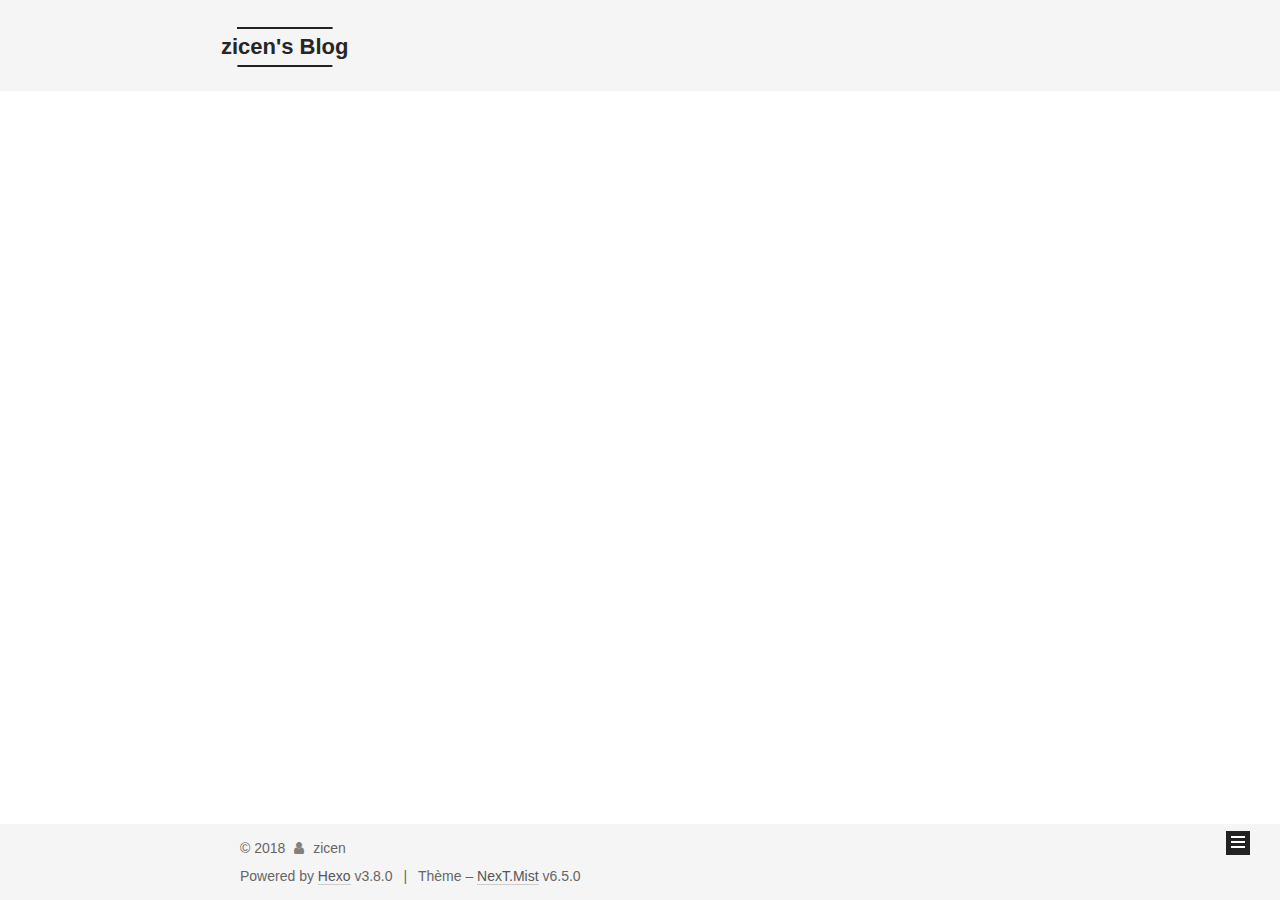
==== commit 643742f5: "Site updated: 2018-11-01 23:38:41" ====
--- a/archives/index.html
+++ b/archives/index.html
@@ -134,7 +134,7 @@
   };
 </script>
 
-  <title>Archiv | zicen's Blog</title>
+  <title>Archive | zicen's Blog</title>
   
 
 
@@ -226,7 +226,7 @@
           
           <li class="menu-item menu-item-home">
     <a href="/" rel="section">
-      <i class="menu-item-icon fa fa-fw fa-home"></i> <br>Startseite</a>
+      <i class="menu-item-icon fa fa-fw fa-home"></i> <br>Accueil</a>
   </li>
         
         
@@ -234,7 +234,7 @@
           
           <li class="menu-item menu-item-archives menu-item-active">
     <a href="/archives/" rel="section">
-      <i class="menu-item-icon fa fa-fw fa-archive"></i> <br>Archiv</a>
+      <i class="menu-item-icon fa fa-fw fa-archive"></i> <br>Archives</a>
   </li>
 
       
@@ -296,7 +296,7 @@
         
           
         
-        Öhm..! Insgesamt 2 Artikel. Bleib dran.
+        Um..! 2 articles au total. Et ca ne fait que commencer.
       </span>
       
 
@@ -426,7 +426,7 @@
                   <a href="/archives/">
                 
                     <span class="site-state-item-count">2</span>
-                    <span class="site-state-item-name">Artikel</span>
+                    <span class="site-state-item-name">articles</span>
                   </a>
                 </div>
               
@@ -483,7 +483,7 @@
 
 
 
-  <div class="powered-by">Erstellt mit  <a class="theme-link" target="_blank" href="https://hexo.io">Hexo</a> v3.8.0</div>
+  <div class="powered-by">Powered by <a class="theme-link" target="_blank" href="https://hexo.io">Hexo</a> v3.8.0</div>
 
 
 
@@ -491,7 +491,7 @@
 
 
 
-  <div class="theme-info">Theme – <a class="theme-link" target="_blank" href="https://theme-next.org">NexT.Mist</a> v6.5.0</div>
+  <div class="theme-info">Thème – <a class="theme-link" target="_blank" href="https://theme-next.org">NexT.Mist</a> v6.5.0</div>
 
 
 
--- a/css/main.css
+++ b/css/main.css
@@ -1849,7 +1849,7 @@
   width: 4px;
   height: 4px;
   border-radius: 50%;
-  background: #86ffd9;
+  background: #505e44;
 }
 .links-of-blogroll {
   font-size: 13px;
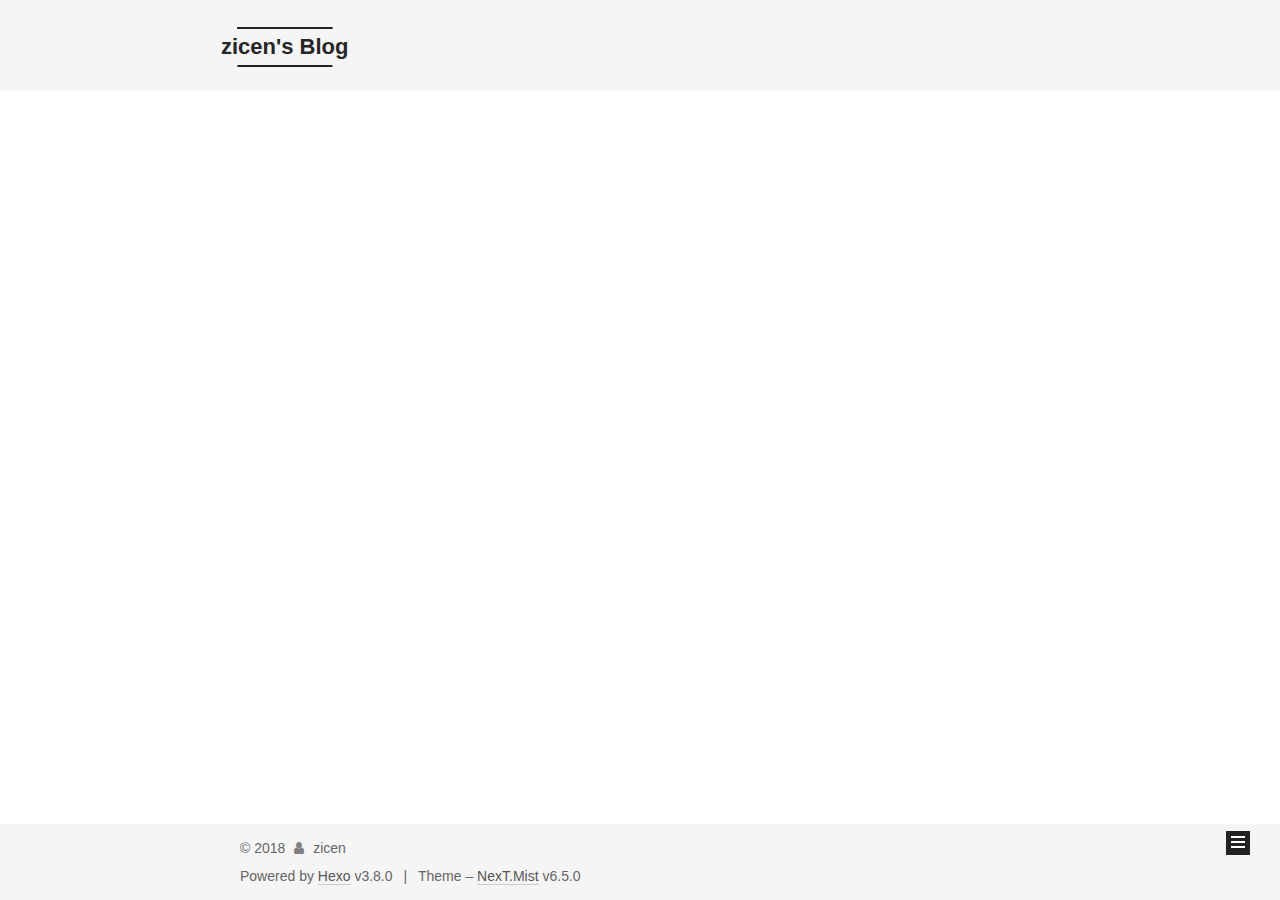
==== commit 8c5e6ea2: "Site updated: 2018-11-01 23:55:41" ====
--- a/archives/index.html
+++ b/archives/index.html
@@ -226,7 +226,7 @@
           
           <li class="menu-item menu-item-home">
     <a href="/" rel="section">
-      <i class="menu-item-icon fa fa-fw fa-home"></i> <br>Accueil</a>
+      <i class="menu-item-icon fa fa-fw fa-home"></i> <br>Home</a>
   </li>
         
         
@@ -296,7 +296,7 @@
         
           
         
-        Um..! 2 articles au total. Et ca ne fait que commencer.
+        Um..! 2 posts in total. Keep on posting.
       </span>
       
 
@@ -426,7 +426,7 @@
                   <a href="/archives/">
                 
                     <span class="site-state-item-count">2</span>
-                    <span class="site-state-item-name">articles</span>
+                    <span class="site-state-item-name">posts</span>
                   </a>
                 </div>
               
@@ -491,7 +491,7 @@
 
 
 
-  <div class="theme-info">Thème – <a class="theme-link" target="_blank" href="https://theme-next.org">NexT.Mist</a> v6.5.0</div>
+  <div class="theme-info">Theme – <a class="theme-link" target="_blank" href="https://theme-next.org">NexT.Mist</a> v6.5.0</div>
 
 
 
--- a/css/main.css
+++ b/css/main.css
@@ -1849,7 +1849,7 @@
   width: 4px;
   height: 4px;
   border-radius: 50%;
-  background: #505e44;
+  background: #3cec82;
 }
 .links-of-blogroll {
   font-size: 13px;
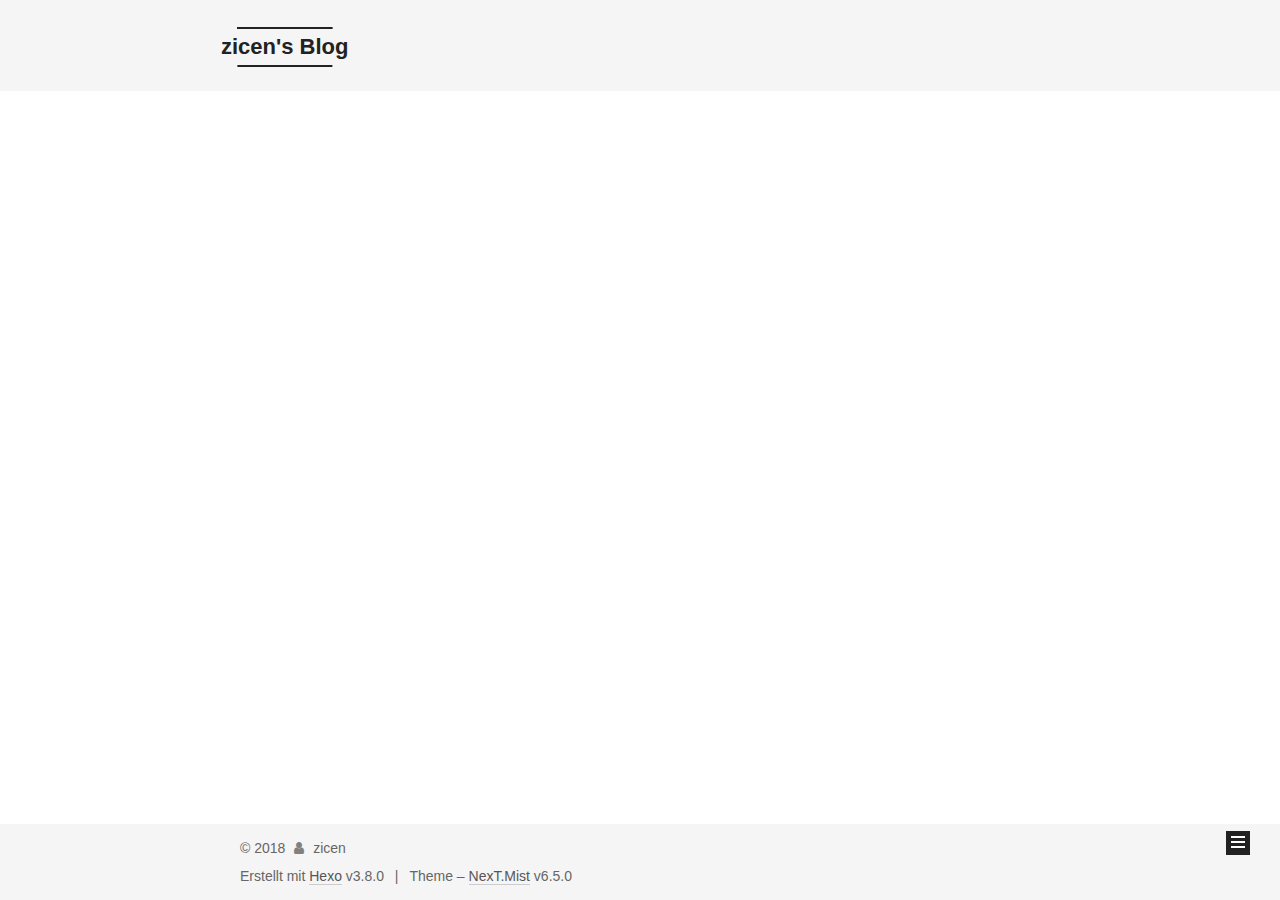
==== commit e55430ff: "Site updated: 2018-11-01 23:59:47" ====
--- a/archives/index.html
+++ b/archives/index.html
@@ -134,7 +134,7 @@
   };
 </script>
 
-  <title>Archive | zicen's Blog</title>
+  <title>Archiv | zicen's Blog</title>
   
 
 
@@ -226,7 +226,7 @@
           
           <li class="menu-item menu-item-home">
     <a href="/" rel="section">
-      <i class="menu-item-icon fa fa-fw fa-home"></i> <br>Home</a>
+      <i class="menu-item-icon fa fa-fw fa-home"></i> <br>Startseite</a>
   </li>
         
         
@@ -234,7 +234,7 @@
           
           <li class="menu-item menu-item-archives menu-item-active">
     <a href="/archives/" rel="section">
-      <i class="menu-item-icon fa fa-fw fa-archive"></i> <br>Archives</a>
+      <i class="menu-item-icon fa fa-fw fa-archive"></i> <br>Archiv</a>
   </li>
 
       
@@ -296,7 +296,7 @@
         
           
         
-        Um..! 2 posts in total. Keep on posting.
+        Öhm..! Ein Artikel. Bleib dran.
       </span>
       
 
@@ -311,41 +311,6 @@
           <div class="collection-title">
             <h1 class="archive-year" id="archive-year-2018">2018</h1>
           </div>
-        
-        
-
-        
-
-  <article class="post post-type-normal" itemscope="" itemtype="http://schema.org/Article">
-    <header class="post-header">
-
-      <h2 class="post-title">
-        
-            <a class="post-title-link" href="/2018/11/01/test/" itemprop="url">
-              
-                <span itemprop="name">test</span>
-              
-            </a>
-        
-      </h2>
-
-      <div class="post-meta">
-        <time class="post-time" itemprop="dateCreated" datetime="2018-11-01T23:06:43+08:00" content="2018-11-01">
-          11-01
-        </time>
-      </div>
-
-    </header>
-  </article>
-
-
-
-      
-
-        
-        
-        
-
         
         
 
@@ -425,8 +390,8 @@
                 
                   <a href="/archives/">
                 
-                    <span class="site-state-item-count">2</span>
-                    <span class="site-state-item-name">posts</span>
+                    <span class="site-state-item-count">1</span>
+                    <span class="site-state-item-name">Artikel</span>
                   </a>
                 </div>
               
@@ -483,7 +448,7 @@
 
 
 
-  <div class="powered-by">Powered by <a class="theme-link" target="_blank" href="https://hexo.io">Hexo</a> v3.8.0</div>
+  <div class="powered-by">Erstellt mit  <a class="theme-link" target="_blank" href="https://hexo.io">Hexo</a> v3.8.0</div>
 
 
 
--- a/css/main.css
+++ b/css/main.css
@@ -1849,7 +1849,7 @@
   width: 4px;
   height: 4px;
   border-radius: 50%;
-  background: #3cec82;
+  background: #d9ff45;
 }
 .links-of-blogroll {
   font-size: 13px;
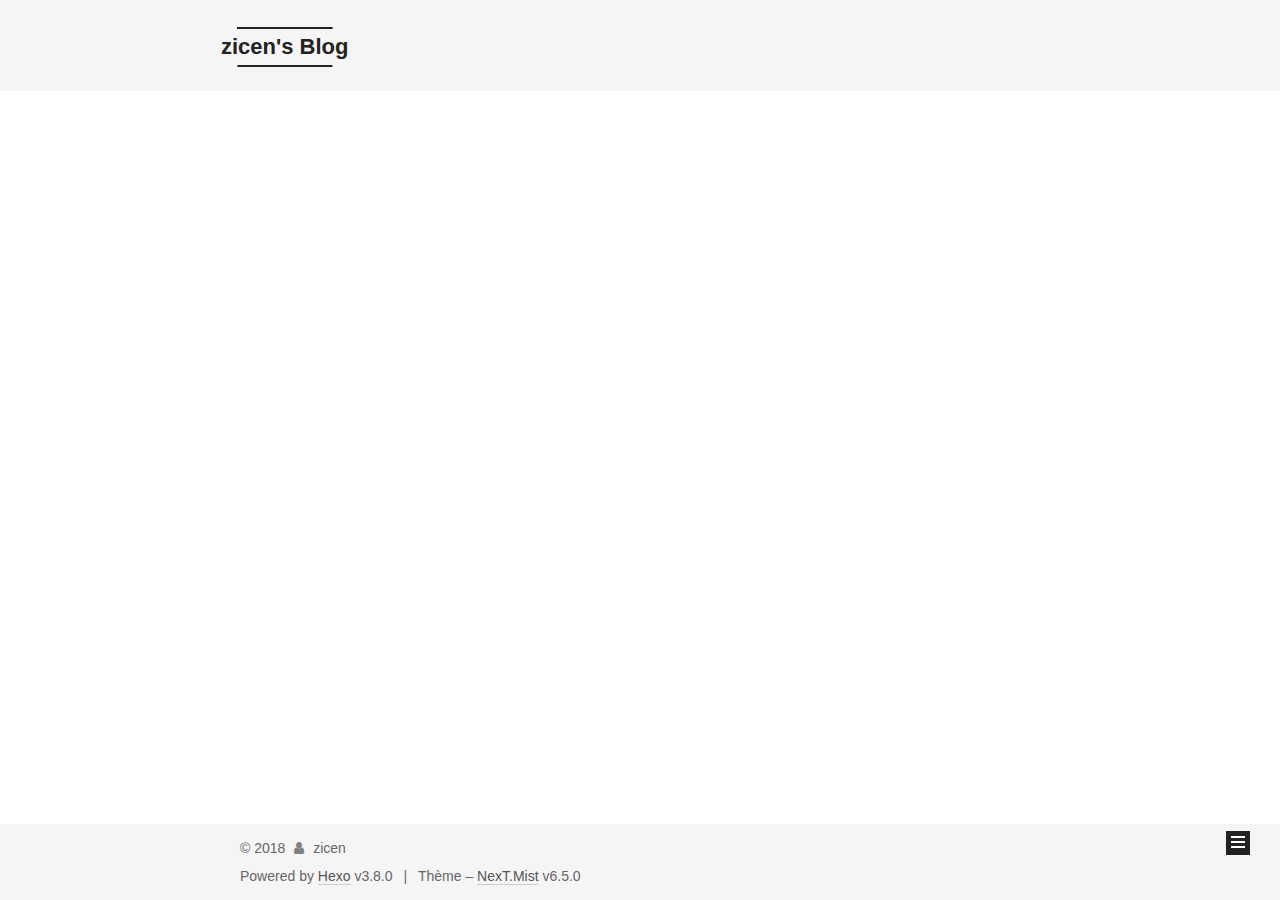
==== commit ed3fd8f0: "Site updated: 2018-11-03 18:04:56" ====
--- a/archives/index.html
+++ b/archives/index.html
@@ -134,7 +134,7 @@
   };
 </script>
 
-  <title>Archiv | zicen's Blog</title>
+  <title>Archive | zicen's Blog</title>
   
 
 
@@ -226,7 +226,7 @@
           
           <li class="menu-item menu-item-home">
     <a href="/" rel="section">
-      <i class="menu-item-icon fa fa-fw fa-home"></i> <br>Startseite</a>
+      <i class="menu-item-icon fa fa-fw fa-home"></i> <br>Accueil</a>
   </li>
         
         
@@ -234,7 +234,7 @@
           
           <li class="menu-item menu-item-archives menu-item-active">
     <a href="/archives/" rel="section">
-      <i class="menu-item-icon fa fa-fw fa-archive"></i> <br>Archiv</a>
+      <i class="menu-item-icon fa fa-fw fa-archive"></i> <br>Archives</a>
   </li>
 
       
@@ -296,7 +296,7 @@
         
           
         
-        Öhm..! Ein Artikel. Bleib dran.
+        Um..! 1 article. Et ca ne fait que commencer.
       </span>
       
 
@@ -321,7 +321,7 @@
 
       <h2 class="post-title">
         
-            <a class="post-title-link" href="/2018/11/01/hello-world/" itemprop="url">
+            <a class="post-title-link" href="/2018/11/01/【老实李】JDK1.8中HashMap的红黑树/" itemprop="url">
               
                 <span itemprop="name">Hello World</span>
               
@@ -391,7 +391,7 @@
                   <a href="/archives/">
                 
                     <span class="site-state-item-count">1</span>
-                    <span class="site-state-item-name">Artikel</span>
+                    <span class="site-state-item-name">articles</span>
                   </a>
                 </div>
               
@@ -448,7 +448,7 @@
 
 
 
-  <div class="powered-by">Erstellt mit  <a class="theme-link" target="_blank" href="https://hexo.io">Hexo</a> v3.8.0</div>
+  <div class="powered-by">Powered by <a class="theme-link" target="_blank" href="https://hexo.io">Hexo</a> v3.8.0</div>
 
 
 
@@ -456,7 +456,7 @@
 
 
 
-  <div class="theme-info">Theme – <a class="theme-link" target="_blank" href="https://theme-next.org">NexT.Mist</a> v6.5.0</div>
+  <div class="theme-info">Thème – <a class="theme-link" target="_blank" href="https://theme-next.org">NexT.Mist</a> v6.5.0</div>
 
 
 
--- a/css/main.css
+++ b/css/main.css
@@ -1849,7 +1849,7 @@
   width: 4px;
   height: 4px;
   border-radius: 50%;
-  background: #d9ff45;
+  background: #ffb6c2;
 }
 .links-of-blogroll {
   font-size: 13px;
